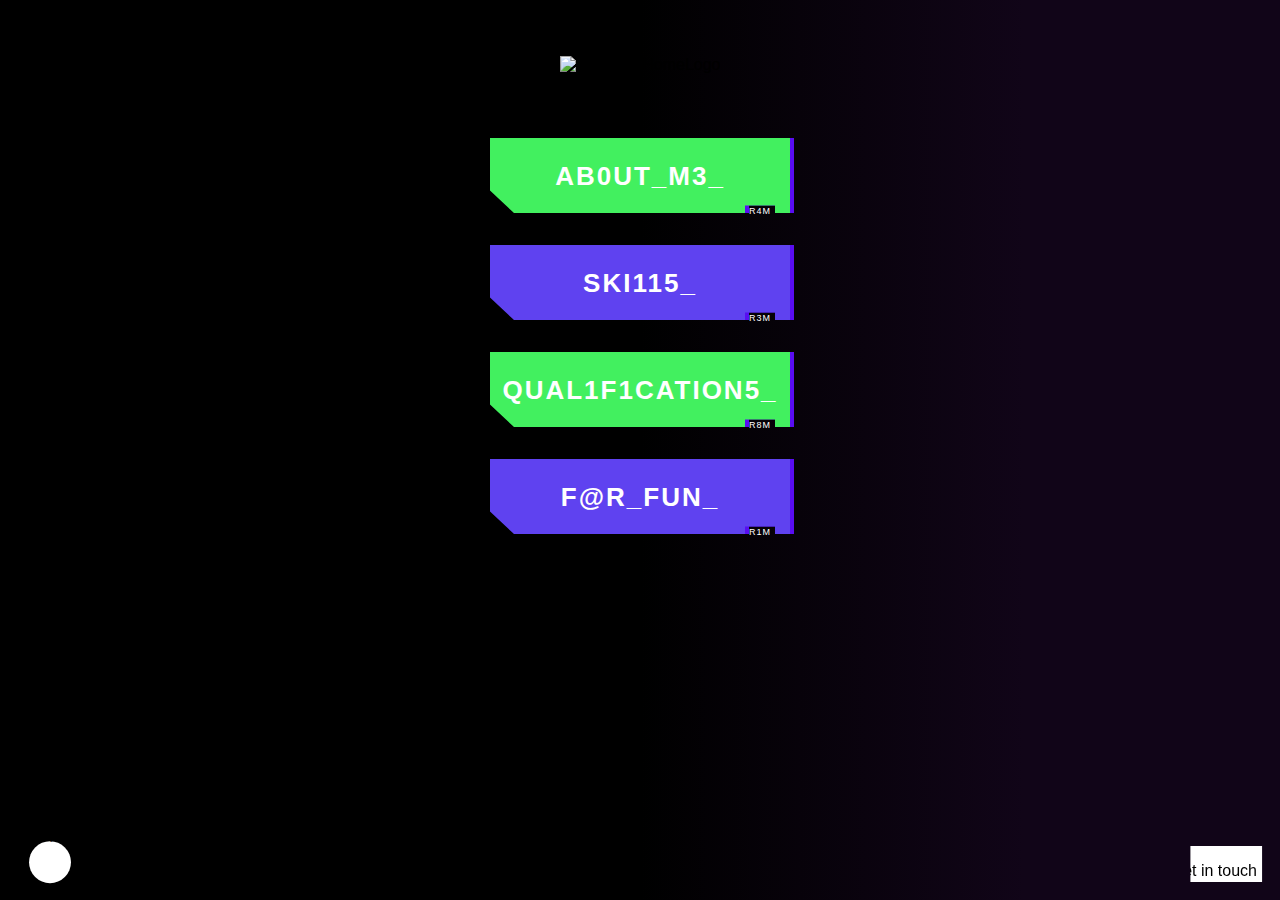
==== index.html @ 0bc03e81 "Rename Index.html to index.html" ====
<!DOCTYPE html>
<html lang="en">

<head>
  <link href="https://cdn.jsdelivr.net/npm/bootstrap@5.2.1/dist/css/bootstrap.min.css" rel="stylesheet" integrity="sha384-iYQeCzEYFbKjA/T2uDLTpkwGzCiq6soy8tYaI1GyVh/UjpbCx/TYkiZhlZB6+fzT" crossorigin="anonymous">
    <link rel="stylesheet" href="/Styles.css">
    <title>Purple Dev</title>

</head>



<body class = backhome>
    <div class="LogoHome">
    <img src="Assets/Homepage/Logo.png" alt="Image of HomeLogo">
  </div>



  <a href="AboutMe.html"> 
      <button class="cybr-btn">
          Ab0ut_M3<span aria-hidden>_</span>
          <span aria-hidden class="cybr-btn__glitch">About_Me</span>
          <span aria-hidden class="cybr-btn__tag">R4m</span>      
        </button>
    </a>

    <a href="Skills.html"> 
      <button class="cybr-btn" style="--primary-hue: 250">
        Ski115<span aria-hidden>_</span>
        <span aria-hidden class="cybr-btn__glitch">Skills</span>
        <span aria-hidden class="cybr-btn__tag">R3m</span>
      </button>
    </a>

    <a href="Qualifications.html"> 
      <button class="cybr-btn">
        Qual1f1cation5<span aria-hidden>_</span>
        <span aria-hidden class="cybr-btn__glitch">Qualifications</span>
        <span aria-hidden class="cybr-btn__tag">R8m</span>
      </button>
    </a>

    <a href="For_Fun.html"> 
      <button class="cybr-btn" style="--primary-hue: 250">
      f@r_fun<span aria-hidden>_</span>
      <span aria-hidden class="cybr-btn__glitch">For_Fun</span>
      <span aria-hidden class="cybr-btn__tag">R1m</span>
    </button>
  </a>



    <div class="card" tabindex="0">
      <h1 class="card__title">Welcome</h1>
      <span aria-hidden class="card__glitch">01010000-01110101-01110010-01110000-01101100-01100101</span>
      <p class="card__description">This is my online CV. Please click the page you would like to visit.</p>
    </div>


    <div class="GetInTouchButton">
      <p class="GetInTouchText">Get in touch</p>
      <p aria-hidden class="GetInTouchDescription"> Mail: rasmus.munk01@gmail.com <br> Telefon: <br> 30745399</p>
    </div>



</body>

</html>
---- Styles.css ----
/*#region Background*/
.backhome {
  display: flex;
  align-items: center;
  flex-direction: column;
  justify-content: center;
  font-family: 'Cyber', sans-serif;
  background: linear-gradient(90deg, #000000 50%, #110518 80%), #242324;
  --primary-hue: #000000;
  --second-hue: #110518;
  --third-hue: #242324;
  animation: backmove 6s infinite;
  }

  @keyframes backmove {
    0% {background: linear-gradient(90deg, --primary-hue 50%,  --second-hue 80%),   --third-hue;}
    5% {background: linear-gradient(90deg, --primary-hue 48%,  --second-hue 79%),   --third-hue;}
    10% {background: linear-gradient(90deg, --primary-hue0 46%,  --second-hue 78%),   --third-hue;}
    15% {background: linear-gradient(90deg, --primary-hue 44%,  --second-hue 77%),   --third-hue;}
    20% {background: linear-gradient(90deg, --primary-hue 42%, --second-hue 76%),   --third-hue;}
    25% {background: linear-gradient(90deg, --primary-hue 40%, --second-hue 75%),   --third-hue;}
    30% {background: linear-gradient(90deg, --primary-hue 38%, --second-hue 74%),   --third-hue;}
    35% {background: linear-gradient(90deg, --primary-hue 36%, --second-hue 73%),   --third-hue;}
    40% {background: linear-gradient(90deg, --primary-hue 34%, --second-hue 72%),   --third-hue;}
    45% {background: linear-gradient(90deg, --primary-hue 32%, --second-hue 71%),   --third-hue;}
    50% {background: linear-gradient(90deg, --primary-hue 30%, --second-hue 70%),   --third-hue;}
    55% {background: linear-gradient(90deg, --primary-hue 32%, --second-hue 71%),   --third-hue;}
    60% {background: linear-gradient(90deg, --primary-hue 34%, --second-hue 72%),   --third-hue;}
    65% {background: linear-gradient(90deg, --primary-hue 36%, --second-hue 73%),   --third-hue;}
    70% {background: linear-gradient(90deg, --primary-hue 38%, --second-hue 74%),   --third-hue;}
    75% {background: linear-gradient(90deg, --primary-hue 40%, --second-hue 75%),   --third-hue;}
    80% {background: linear-gradient(90deg, --primary-hue 42%, --second-hue 76%),   --third-hue;}
    85% {background: linear-gradient(90deg, --primary-hue 44%, --second-hue 77%),   --third-hue;}
    90% {background: linear-gradient(90deg, --primary-hue 46%, --second-hue 78%),   --third-hue;}
    95% {background: linear-gradient(90deg, --primary-hue 48%, --second-hue 79%),   --third-hue;}
    100% {background: linear-gradient(90deg, --primary-hue 50%, --second-hue 80%),   --third-hue;}
  }
  
.backAbout {
  display: flex;
  flex-direction: column;
  align-items: center;
  justify-content: center;
  background: linear-gradient(90deg, #ffffff 50%, #ffdbdb 80%), #ffaaaa;
  --primary-hue: #ffffff;
  --second-hue: #ffdbdb;
  --third-hue: #ffaaaa;
  animation: backmove 6s infinite;
}

.backQual
{

  background:#36052a;

}

.SkillsBody{
  background-color: #ffffff;
}

/*#endregion Background*/


/*#region GetInTouchButton */

.GetInTouchButton{
  position: absolute;
  right: 0%;
  width: 14%;
  height: 20%;
  bottom: 2%;
  font-family: 'Cyber', sans-serif;
  clip-path: polygon(90% 80%, 90% 100%, 50% 100%, 50% 80%);
  border-radius: 20px;
  box-shadow: 0px 3px 9px rgba(0, 0, 0, 0.12), 0px 3px 18px rgba(0, 0, 0, 0.08);
  background: #ffffff;
  text-align: center;
}

.GetInTouchText{
position: fixed;
display: flex;
top: 94%;
right: 1.8%;
}

.GetInTouchDescription{
  display: none;
}

.GetInTouchButton:hover .GetInTouchText{
  display: none;
}
.GetInTouchButton:hover .GetInTouchDescription{
display: flex;
}

.GetInTouchButton:hover{
  position: absolute;
  right: 2%;
  width: 13%;
  height: 15%;
  bottom: 2%;
  font-family: 'Cyber', sans-serif;
  clip-path: circle(100%);
  border-radius: 20px;
  box-shadow: 0px 3px 9px rgba(0, 0, 0, 0.12), 0px 3px 18px rgba(0, 0, 0, 0.08);
  background: #ffffff;
  outline: none;

}



/*#endregion GetInTouchButton */


/*#region Logos*/
.LogoHome{
    margin: 0;
    margin-bottom: 2rem;
    padding-top: 3rem;
    text-align: center;

}
/*#endregion Logos*/


/*#region Clitch_Buttons */

@font-face {
font-family: Cyber;
src: url("https://assets.codepen.io/605876/Blender-Pro-Bold.otf");
font-display: swap;
}

* {
box-sizing: border-box;
}



.cybr-btn + .cybr-btn {
margin-top: 2rem;
}

.cybr-btn {
  margin-top: 2rem;
--primary: hsl(var(--primary-hue), 85%, calc(var(--primary-lightness, 50) * 1%));
--shadow-primary: hsl(var(--shadow-primary-hue), 90%, 50%);
--primary-hue: 490;
--primary-lightness: 60;
--color: hsl(0, 0%, 100%);
--font-size: 26px;
--shadow-primary-hue: 260;
--label-size: 9px;
--shadow-secondary-hue: 60;
--shadow-secondary: hsl(var(--shadow-secondary-hue), 90%, 60%);
--clip: polygon(0 0, 100% 0, 100% 100%, 95% 100%, 95% 90%, 85% 90%, 85% 100%, 8% 100%, 0 70%);
--border: 4px;
--shimmy-distance: 5;
--clip-one: polygon(0 2%, 100% 2%, 100% 95%, 95% 95%, 95% 90%, 85% 90%, 85% 95%, 8% 95%, 0 70%);
--clip-two: polygon(0 78%, 100% 78%, 100% 100%, 95% 100%, 95% 90%, 85% 90%, 85% 100%, 8% 100%, 0 78%);
--clip-three: polygon(0 44%, 100% 44%, 100% 54%, 95% 54%, 95% 54%, 85% 54%, 85% 54%, 8% 54%, 0 54%);
--clip-four: polygon(0 -5%, 100% 0, 100% 0, 95% 0, 95% 0, 85% 0, 85% 0, 8% 0, 0 0);
--clip-five: polygon(0 -4%, 100% 0, 100% 0, 95% 0, 95% 0, 85% 0, 85% 0, 8% 0, 0 0);
--clip-six: polygon(0 40%, 100% 40%, 100% 85%, 95% 85%, 95% 85%, 85% 85%, 85% 85%, 8% 85%, 0 70%);
--clip-seven: polygon(0 63%, 100% 63%, 100% 80%, 95% 80%, 95% 80%, 85% 80%, 85% 80%, 8% 80%, 0 70%);
font-family: 'Cyber', sans-serif;
color: var(--color);
cursor: pointer;
background: transparent;
text-transform: uppercase;
font-size: var(--font-size);
outline: transparent;
letter-spacing: 2px;
position: relative;
font-weight: 700;
border: 0;
min-width: 300px;
height: 75px;
line-height: 75px;
transition: background 0.2s;
}

.cybr-btn-small{
position: absolute;
top: calc(var(--border) * -1);
left: calc(var(--border) * -1);
right: calc(var(--border) * -1);
bottom: calc(var(--border) * -1);
}

.cybr-btn:hover {
--primary: hsl(var(--primary-hue), 85%, calc(var(--primary-lightness, 50) * 0.8%));
}
.cybr-btn:active {
--primary: hsl(var(--primary-hue), 85%, calc(var(--primary-lightness, 50) * 0.6%));
}

.cybr-btn:after,
.cybr-btn:before {
content: '';
position: absolute;
top: 0;
left: 0;
right: 0;
bottom: 0;
clip-path: var(--clip);
z-index: -1;
}

.cybr-btn:before {
background: var(--shadow-primary);
transform: translate(var(--border), 0);
}

.cybr-btn:after {
background: var(--primary);
}

.cybr-btn__tag {
position: absolute;
padding: 1px 4px;
letter-spacing: 1px;
line-height: 1;
bottom: -5%;
right: 5%;
font-weight: normal;
color: hsl(0, 0%, 100%);
font-size: var(--label-size);
}

.cybr-btn__glitch {
position: absolute;
top: calc(var(--border) * -1);
left: calc(var(--border) * -1);
right: calc(var(--border) * -1);
bottom: calc(var(--border) * -1);
background: var(--shadow-primary);
text-shadow: 2px 2px var(--shadow-primary), -2px -2px var(--shadow-secondary);
clip-path: var(--clip);
animation: glitch 3s infinite;
display: none;
}

.cybr-btn:hover .cybr-btn__glitch {
display: block;
}

.cybr-btn__glitch:before {
content: '';
position: absolute;
top: calc(var(--border) * 1);
right: calc(var(--border) * 1);
bottom: calc(var(--border) * 1);
left: calc(var(--border) * 1);
clip-path: var(--clip);
background: var(--primary);
z-index: -1;
}


@keyframes glitch {
0% {
  clip-path: var(--clip-one);
}
2%, 8% {
  clip-path: var(--clip-two);
  transform: translate(calc(var(--shimmy-distance) * -1%), 0);
}
6% {
  clip-path: var(--clip-two);
  transform: translate(calc(var(--shimmy-distance) * 1%), 0);
}
9% {
  clip-path: var(--clip-two);
  transform: translate(0, 0);
}
10% {
  clip-path: var(--clip-three);
  transform: translate(calc(var(--shimmy-distance) * 1%), 0);
}
13% {
  clip-path: var(--clip-three);
  transform: translate(0, 0);
}
14%, 21% {
  clip-path: var(--clip-four);
  transform: translate(calc(var(--shimmy-distance) * 1%), 0);
}
25% {
  clip-path: var(--clip-five);
  transform: translate(calc(var(--shimmy-distance) * 1%), 0);
}
30% {
  clip-path: var(--clip-five);
  transform: translate(calc(var(--shimmy-distance) * -1%), 0);
}
35%, 45% {
  clip-path: var(--clip-six);
  transform: translate(calc(var(--shimmy-distance) * -1%));
}
40% {
  clip-path: var(--clip-six);
  transform: translate(calc(var(--shimmy-distance) * 1%));
}
50% {
  clip-path: var(--clip-six);
  transform: translate(0, 0);
}
55% {
  clip-path: var(--clip-seven);
  transform: translate(calc(var(--shimmy-distance) * 1%), 0);
}
60% {
  clip-path: var(--clip-seven);
  transform: translate(0, 0);
}
31%, 61%, 100% {
  clip-path: var(--clip-four);
}
}


/*#endregion Clitch_Buttons */



/*#region Info_Button */

.card {
  position: absolute;
  left: 0rem;
  bottom: 0.5rem;
  padding: 42px 30px;
  -webkit-clip-path: circle(4% at 7% 85%);
          clip-path: circle(4% at 7% 85%);
  transition: all ease-in-out 0.5s;
  background-color: #ffffff;
  animation: Bounce 2s infinite;
--primary: hsl(var(--primary-hue), 85%, calc(var(--primary-lightness, 50) * 1%));
--shadow-primary: hsl(var(--shadow-primary-hue), 90%, 50%);
--primary-hue: 40;
--primary-lightness: 60;
--color: hsl(0, 0%, 0%);
--shadow-primary-hue: 260;
--shadow-secondary-hue: 60;
--shadow-secondary: hsl(var(--shadow-secondary-hue), 90%, 60%);
--clip: polygon(0 5%, 500% 0, 500% 100%, 555% 500%, 925% 905%, 85% 90%, 85% 100%, 800% 102%, 0 10%);
--shimmy-distance: 5;
--clip-one: polygon(0 2%, 100% 2%, 100% 95%, 95% 95%, 95% 90%, 85% 80%, 85% 95%, 8% 95%, 0 70%);
--clip-two: polygon(0 78%, 100% 78%, 100% 100%, 95% 100%, 95% 90%, 85% 90%, 85% 100%, 8% 100%, 0 78%);
--clip-three: polygon(0 44%, 100% 44%, 100% 54%, 95% 54%, 95% 54%, 85% 54%, 85% 54%, 8% 54%, 0 54%);
--clip-four: polygon(0% 95%, 100% 0, 100% 0, 95% 0, 95% 0, 85% 0, 85% 0, 8% 0, 0 0);
--clip-five: polygon(0 80%, 100% 0, 100% 0, 95% 0, 95% 0, 85% 0, 85% 0, 8% 0, 0 0);
--clip-six: polygon(0 20%, 100% 40%, 100% 85%, 95% 85%, 95% 85%, 85% 85%, 85% 85%, 8% 85%, 0 70%);
--clip-seven: polygon(0 63%, 100% 63%, 100% 80%, 95% 80%, 95% 80%, 85% 80%, 85% 80%, 8% 80%, 0 70%);
font-family: 'Cyber', sans-serif;
color: var(--color);
text-transform: uppercase;
font-size: var(--font-size);
outline: transparent;
border: 0;
transition: background 0.2s;
}

.card__glitch {
  position: absolute;
  top: calc(var(--border) * -1);
  left: calc(var(--border) * -1);
  right: calc(var(--border) * -1);
  bottom: calc(var(--border) * -1);
  background: var(--shadow-primary);
  text-shadow: 2px 2px var(--shadow-primary), -2px -2px var(--shadow-secondary);
  clip-path: var(--clip);
  animation: glitch 2s infinite;
  display: none;
  }

  .card:hover .card__glitch {
    display: block;
    }
    
    .card__glitch:before {
    content: '';
    position: absolute;
    top: calc(var(--border) * 1);
    right: calc(var(--border) * 1);
    bottom: calc(var(--border) * 1);
    left: calc(var(--border) * 1);
    clip-path: var(--clip);
    background: var(--primary);
    z-index: -1;
    }


.card__title {
  margin: 0;
  font-size: 3em;
  line-height: 1.8;
}
.card__description {
  margin: 0;
  font-size: 1.1em;
  line-height: 1.6;
}

.card__reference {
  display: inline-block;
  border-bottom: 1px solid transparent;
  color: #721285;
  text-decoration: none;
  transition: ease-in 0.3s;
}
.card__reference:hover {
  border-bottom-color: #721285;
}
.card:hover, .card:focus {
  -webkit-clip-path: circle(75%);
          clip-path: circle(75%);
  border-radius: 20px;
  box-shadow: 0px 3px 9px rgba(0, 0, 0, 0.12), 0px 3px 18px rgba(0, 0, 0, 0.08);
  background: #ffffff;
  outline: none;
  animation: Bounce step-start;
}

.card:focus {
  box-shadow: 0px 3px 9px rgba(0, 0, 0, 0.12), 0px 3px 18px rgba(0, 0, 0, 0.08), 0px 0px 0px 4px rgba(0, 0, 0, 0.2);
}

@keyframes Bounce {
  0% {
    bottom: 1rem;
  }
  5% {
    bottom: 0.90rem;
  }
  10% {
    bottom: 0.80rem;
  }
  15% {
    bottom: 0.70rem;
  }
  20% {
    bottom: 0.60rem;
  }
  25% {
    bottom: 0.50rem;
  }
  30% {
    bottom: 0.40rem;
  }
  35% {
    bottom: 0.30rem;
  }
  40% {
    bottom: 0.20rem;
  }
  45% {
    bottom: 0.10rem;
  }
  50% {
    bottom: -0rem;
  }
  55% {
    bottom: 0.20em;
  }
  60% {
    bottom: 0.30rem;
  }
  75% {
    bottom: 0.40rem;
  }
  70% {
    bottom: 0.50rem;
  }
  75% {
    bottom: 0.60rem;
  }
  80% {
    bottom: 0.7rem;
  }
  85% {
    bottom: 0.8rem;
  }
  90% {
    bottom: 0.9rem;
  }
  100% {
    bottom: 1rem;
  }

}

/*#endregion Info_Button */



/*#region glitch_rotated */


.glitch_rotated{
  margin-top: 0rem;
  --primary: hsl(var(--primary-hue), 85%, calc(var(--primary-lightness, 50) * 1%));
  --shadow-primary: hsl(var(--shadow-primary-hue), 90%, 50%);
  --primary-hue: 460;
  --primary-lightness: 60;
  --color: #ffaaaa;
  --font-size: 26px;
  --shadow-primary-hue: 00;
  --label-size: 100px;
  --shadow-secondary-hue: #ffaaaa;
  --shadow-secondary: hsl(var(--shadow-secondary-hue), 90%, 60%);
  --clip: polygon(0 0, 100% 0, 100% 100%, 95% 100%, 95% 90%, 85% 90%, 85% 100%, 8% 100%, 0 70%);
  --border: 9px;
  --shimmy-distance: 4;
  --clip-one: polygon(0 8%, 100% 2%, 100% 95%, 95% 95%, 95% 90%, 85% 90%, 85% 95%, 10% 95%, 0 10%);
  --clip-two: polygon(0 78%, 100% 78%, 100% 100%, 95% 100%, 95% 90%, 85% 90%, 85% 100%, 0% 100%, 0 10%);
  --clip-three: polygon(0 44%, 100% 44%, 100% 100%, 95% 54%, 95% 54%, 85% 54%, 85% 54%, 0% 54%, 0 10%);
  --clip-four: polygon(0 -5%, 100% 0, 100% 0, 95% 0, 95% 0, 95% 0, 85% 0, 8% 0, 0% 0);
  --clip-five: polygon(0 -4%, 100% 0, 100% 0, 95% 0, 95% 0, 85% 0, 85% 0, 8% 0, 0% 0);
  --clip-six: polygon(0 40%, 100% 40%, 100% 85%, 95% 85%, 95% 85%, 85% 85%, 85% 85%, 0% 80%, 0 10%);
  --clip-seven: polygon(0 63%, 100% 63%, 100% 80%, 95% 80%, 95% 80%, 85% 80%, 85% 80%, 0% 80%, 0 10%);

  font-family: 'Cyber', sans-serif;
  color: var(--color);
  background: transparent;
  text-transform: uppercase;
  font-size: var(--font-size);
  outline: transparent;
  letter-spacing: 2px;
  position: fixed;
  font-weight: 700;
  border: 0;
  min-width: 900px;
  height: 75px;
  line-height: 100px;
  transition: background 0.2s;
  

}

.glitch_rotated__glitch {
  position: absolute;
  top: calc(var(--border) * -1);
  left: calc(var(--border) * -1);
  right: calc(var(--border) * -1);
  bottom: calc(var(--border) * -1);
  background: red;
  text-shadow: 2px 2px var(--shadow-primary), -2px -2px var(--shadow-secondary);
  clip-path: var(--clip);
  animation: glitch 5s infinite; 
  }


/*#endregion glitch_rotated */



/*#region Goose */
.Goose{
  margin-left: -43rem;
  margin-top: 8rem;
}

/*#endregion Goose */



/*#region AboutText */
.AboutText{
  font-size: 120%;
  text-align: left;
  position: fixed;
  margin-left: 0rem;
  margin-top: 8rem;
  width: 39rem;
  
  
}

/*#endregion AboutText */



/*#region Sidebox */

ul 
{
  position: fixed;
  padding: 3rem;
  font-size: 2rem;
}

.SideBox
{
  position: fixed;
  margin-top: -15rem;
  margin-left: 50rem;
}

/*#endregion Sidebox */


/*#region Whale And Water */




.Box{
  margin-top: 26.6rem;
  border-top: 5px solid #333;
  z-index:-3;
  position: fixed;
}


.Water{
position: fixed;
margin-top: 26.6rem;
border-top: 5px solid #333;
opacity: 0.2;
z-index: -1;
}

.WaterSlide{
  position: relative;
  overflow: hidden;

}

.images
{
  align-items: center;
  position: absolute;
  right: 0;
  height: 100%;
  width: 300%;
  animation: slideshow 20s linear infinite;
}

@keyframes slideshow {
  0% {left: 0%}
  100% {left: -100%;}
}

.scene {
  width: 500px;
  height: 500px;
  position: fixed;
  top: 50%;
  left: 50%;
  transform: translate(-50%,-50%);
}

.upper {
  width: 100%;
  height: 300px;
  position: absolute;
  top: 0;
  left: 0;
  box-sizing: border-box;
}

.moon {
  width: 400px;
  height: 400px;
  border-radius:50%;
  background-color: deeppink;
  position: absolute;
  bottom: -150px;
  left: 50px;
  border: 5px solid #333;
  box-sizing: border-box;
  box-shadow: inset 0 -160px mediumvioletred;
  opacity: 0.9;
}

.crater1 {
  width: 20px;
  height: 20px;
  border-radius: 50% ;
  position: absolute;
  top: 20px;
  right: 150px;
  background-color: mediumvioletred;
  opacity: 0.2;
  border: 1px solid #333;
}

.crater2 {
  width: 50px;
  height: 50px;
  border-radius: 50% ;
  position: absolute;
  top: 70px;
  right: 180px;
  background-color: mediumvioletred;
  opacity: 0.2;
  border: 1px solid #333;
}

.cloud1 {
  width: 200px;
  height: 150px;
  position: absolute;
  top: 100px;
  right: -50px;
  animation: float2 4s ease-in-out infinite alternate;
}

.cloud2 {
  width: 200px;
  height: 150px;
  position: absolute;
  top: 0;
  left: 0;
  animation: float1 4s ease-in-out infinite alternate;
}

@keyframes float1 {
  from {transform: translateX(-50px);}
  to {transform: translateX(50px);}
}

@keyframes float2 {
  from {transform: translateX(50px);}
  to {transform: translateX(-50px);}
}

.circle {
  width: 90px;
  height: 80px;
  position: absolute;
  top: 0;
  left: 60px;
  border-radius: 50%;
  background-color: #f844d4;
}

.circle::before {
  content: "";
  width: 80px;
  height: 80px;
  position: absolute;
  top: 30px;
  left: -40px;
  border-radius: 50%;
  background-color: #f844d4;
}

.circle::after {
  content: "";
  width: 80px;
  height: 80px;
  position: absolute;
  top: 30px;
  left: 40px;
  border-radius: 50%;
  background-color: #f844d4;
}

.filler {
  width: 145px;
  height: 40px;
  border-radius: 17px;
  position: absolute;
  top: 70px;
  left: 28px;
  background-color: #f844d4;
  box-shadow: inset 0 -5px #d433b4;
}

.star1 {
  width: 20px;
  height: 5px;
  border-radius: 5px;
  background-color: #6044f4;
  position: absolute;
  top: 20px;
  right: 0;
  animation: twinkle 1s  0.5s linear infinite alternate;
}

.star1::after {
  content: "";
  width: 5px;
  height: 20px;
  border-radius: 5px;
  background-color: #6044f4;
  position: absolute;
  top: -7px;
  right: 8px;
  animation: twinkle 1s  0.5s linear infinite alternate;
}

.star2 {
  width: 20px;
  height: 5px;
  border-radius: 5px;
  background-color: #6044f4;
  position: absolute;
  top: -20px;
  right: 200px;
  animation: twinkle 1s  0.5s linear infinite alternate;
}

.star2::after {
  content: "";
  width: 5px;
  height: 20px;
  border-radius: 5px;
  background-color: #6044f4;
  position: absolute;
  top: -7px;
  right: 8px;
  animation: twinkle 1s  0.5s linear infinite alternate;
}

.star3 {
  width: 20px;
  height: 5px;
  border-radius: 5px;
  background-color: #6044f4;
  position: absolute;
  top: 130px;
  left: -20px;
  animation: twinkle 1s  0.5s linear infinite alternate;
}

.star3::after {
  content: "";
  width: 5px;
  height: 20px;
  border-radius: 5px;
  background-color: #6044f4;
  position: absolute;
  top: -7px;
  left: 8px;
  animation: twinkle 1s  0.5s linear infinite alternate;
}

@keyframes twinkle {
  to {background-color: #f844d4;}
}

.tail {
  width: 150px;
  height: 120px;
  position: absolute;
  bottom: -20px;
  left: 2px;
}

.left {
  width: 60px;
  height: 60px;
  border-radius: 50%;
  background-color: #6044f4;
  position: absolute;
  top: 20px;
  left: 25px;
  border: 1px solid #333;
  z-index: 1;
}

.left::before {
  content: "";
  width: 60px;
  height: 90px;
  border-bottom: 60px solid #6044f4;
  border-radius: 0 0 0 100%;
  position: absolute;
  top: -32px;
  left: -30px;
  animation: excite1 2s infinite alternate linear;
  transform-origin: right;
}

@keyframes excite1 {
  to {transform: rotateZ(-5deg);}
}

.right {
  width: 60px;
  height: 60px;
  border-radius: 50%;
  background-color: #6044f4;
  position: absolute;
  top: 20px;
  right: 25px;
  border: 1px solid #333;
  z-index: 1;
}

.right::after {
  content: "";
  width: 60px;
  height: 90px;
  border-bottom: 60px solid #6044f4;
  border-radius: 0 0 100% 0;
  position: absolute;
  top: -31px;
  right: -30px;
  animation: excite2 2s linear alternate infinite;
  transform-origin: left;
}

@keyframes excite2 {
  to {transform: rotateZ(5deg);}
}


.body {
  height: 80px;
  width: 58px;
  border-radius: 25px;
  position: absolute;
  bottom: -18px;
  left: 54px;
  background-color: #6044f4;
  transform: rotateZ(-10deg);
  border: 2px solid #333;
}

.drop {
  height: 13px;
  width: 13px;
  border-radius: 50%;
  background-color: rgb(204, 43, 204);
  position: absolute;
  bottom: -25px;
  right: 180px;
  animation: spray 3s ease-out infinite;
}

.drop::before {
  content: "";
  height: 10px;
  width: 10px;
  border-radius: 50%;
  background-color: rgb(204, 43, 204);
  position: absolute;
  bottom: 0;
  right: 0;
  animation: spray 3s 0.3s ease-out infinite;
}

.drop::after {
  content: "";
  height: 12px;
  width: 12px;
  border-radius: 50%;
  background-color: rgb(204, 43, 204);
  position: absolute;
  bottom: 0;
  right: 0;
  animation: spray 3s 0.7s ease-out infinite;
}

@keyframes spray {
  0% {transform: translateY(0);}
  30% {transform: translateY(-100px);}
  60% {transform: translateY(0);}
}


.lower {
  width: 100%;
  height: 203px;
  position: absolute;
  bottom: 0;
  left: 0;
  border-top: 5px solid #333;
  overflow: hidden;
}

.whale {
  width: 400px;
  height: 400px;
  border-radius: 300px;
  position: absolute;
  top: -250px;
  left: 50px;
  background-color: #6044f4;
  box-shadow: inset 0 -10px #6044f4;
  border: 5px solid #333;
  box-sizing: border-box;
  overflow: hidden;
}

.eye {
  width: 20px;
  height: 20px;
  border-radius: 50%;
  position: absolute;
  bottom: 110px;
  right: 120px;
  background-color: #333;
  animation: blink 2s linear infinite;
}

@keyframes blink {
  0% {transform: scaleY(0.1);}
  5% {transform: scaleY(0.1);}
  5.1% {transform: scaleY(1);}
}

.detail1 {
  width: 100px;
  height: 100px;
  border-radius: 50%;
  position: absolute;
  bottom: 10px;
  right: 0px;
  background-color: rgb(153, 180, 216);
  overflow: hidden;
  border: 2px solid #333;
  box-sizing: border-box;
}

.fin {
  width: 50px;
  height: 120px;
  border-radius: 40px;
  position: absolute;
  bottom: 0;
  right: 180px;
  background-color: #6044f4;
  border: 5px solid #333;
  border-top: 5px solid transparent;
  transform: rotateZ(15deg);
  box-shadow: inset 0 -10px darkslateblue;
  animation: swim 2s linear infinite alternate;
  transform-origin: top;
}

@keyframes swim {
  to {transform: rotateZ(20deg);}
}

.detail2 {
  width: 200px;
  height: 200px;
  border-radius: 50%;
  position: absolute;
  bottom: 0;
  right: 30px;
  border-bottom: 8px solid #333;
  border-right: 8px solid #333;
  transform: rotateZ(-50deg);
}

.detail2::before {
  content: "";
  width: 200px;
  height: 200px;
  border-radius: 50%;
  position: absolute;
  bottom: 20px;
  right: 10px;
  border-bottom: 8px solid #333;
  border-right: 8px solid #333;
}

.detail2::after {
  content: "";
  width: 200px;
  height: 200px;
  border-radius: 50%;
  position: absolute;
  bottom: 5px;
  right: 0;
  border-bottom: 8px solid #333;
  border-right: 8px solid #333;
}

/*#endregion Whale And Water*/


/*#region TextSkills */


@font-face {
  font-family: 'Lobster Two', cursive;
  font-family: 'Roboto Condensed', sans-serif;
  src: url('https://fonts.googleapis.com/css2?family=Lobster+Two:ital@1&family=Roboto+Condensed:ital,wght@0,400;0,700;1,300;1,700&display=swap');
  font-display: swap;
}

.TextHeadline{
  position: fixed;
  font-size: 800%;
  color: #ffffff;
  top: 23%;
  left: 3%;
  font-family: 'Lobster Two', cursive;
}

.FrontHead{
padding-bottom: 18%;
}

.TextNormal{
  position: fixed;
  font-size: 200%;
  color: #ffffff;
  font-family: 'Lobster Two', cursive;
  width: 30%;
  left: 73%;
  top: 25%;
}

.FrontNormal{
  padding-bottom: 20%;

}


/*#endregion TextSkills */


/*#region PastelBoxes */

.BlueBoxes{

    height: 100%;

}

.PastelBlueBox{
  position: fixed;
  border: 7px solid rgb(0, 0, 0);
  z-index: -3;
}

.BoxBigText1{
  position: fixed;
  width: 30%;
  top: 24%;
  left: 61%;
  font-size: 200%;
}

.BoxText1{
  position: fixed;
  width: 30%;
  top: 30%;
  left: 61%;
}

.BoxBigText2{
  position: fixed;
  width: 23%;
  top: 61%;
  left: 41%;
  font-size: 200%;
}

.BoxText2{
  position: fixed;
  width: 23%;
  top: 67%;
  left: 41%;
}

.BoxBigText3{
  position: fixed;
  width: 30%;
  top: 28%;
  left: 2%;
  font-size: 200%;
}

.BoxText3{
  position: fixed;
  width: 20%;
  top: 35%;
  left: 2%;
}

.ImageRotation{
  position: fixed;
  animation: Rotation 7s linear infinite;
  animation-delay: -3s;
  z-index: -1;
  transform: rotate(20deg);
}

@keyframes Rotation {
  0% {left: 28%; top: -10%;}
  10% {left: 30%; top: 5%;}
  20% {left: 31%; top: 20%;}
  30% {left: 32%; top: 35%;}
  40% {left: 34%; top: 50%;}
  50% {left: 33.5%; top: 65%;}
  60% {left: 30.5%; top: 80%;}
  70% {left: 28.5%; top: 95%;}
  80% {left: 25.5%; top: 110%;}
  90% {left: 23.5%; top: 125%;}
  100% {left: 21.5%; top: 140%;}
}

/*#endregion PastelBoxes */
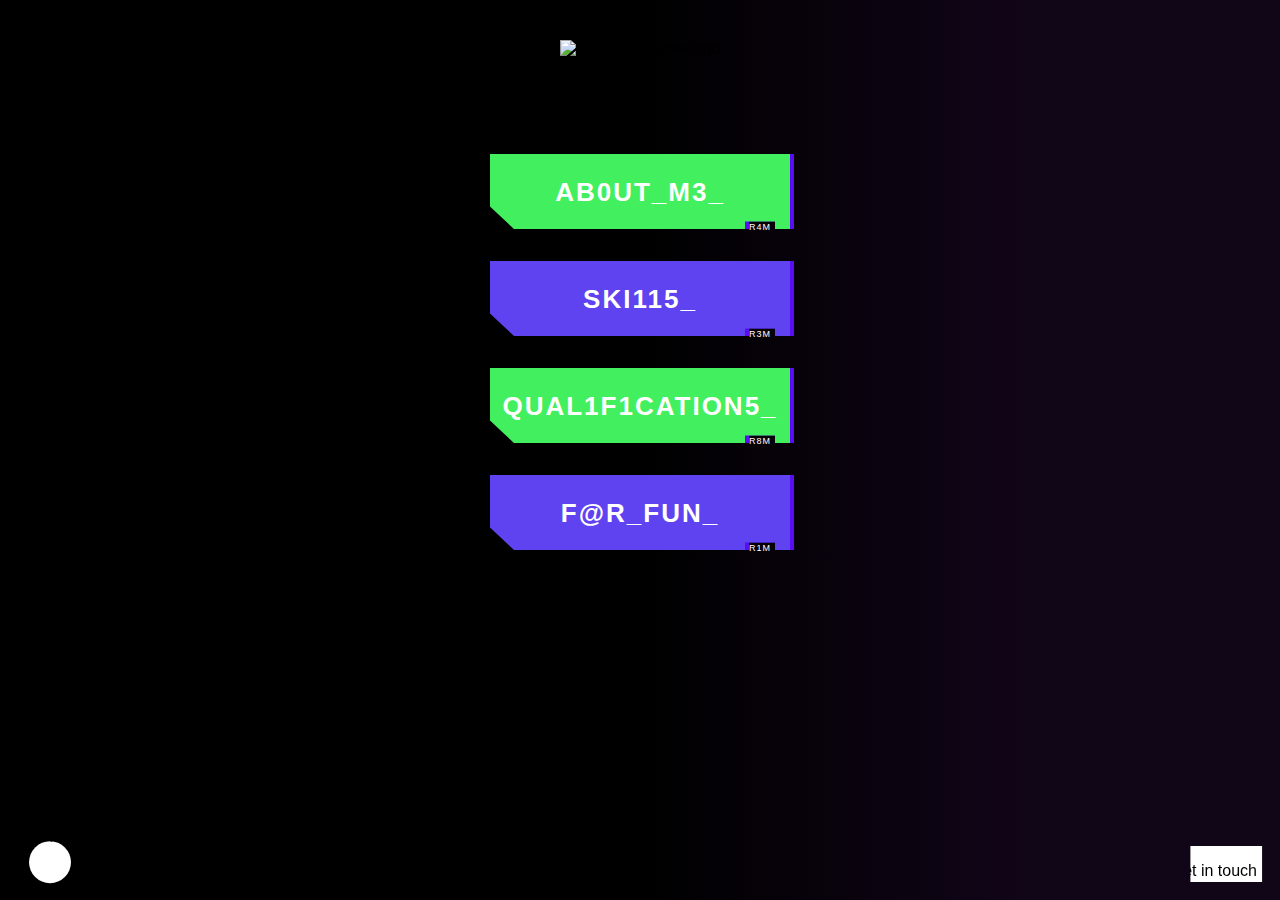
==== commit 024e330f: "lastpushtoday" ====
--- a/index.html
+++ b/index.html
@@ -5,14 +5,14 @@
   <link href="https://cdn.jsdelivr.net/npm/bootstrap@5.2.1/dist/css/bootstrap.min.css" rel="stylesheet" integrity="sha384-iYQeCzEYFbKjA/T2uDLTpkwGzCiq6soy8tYaI1GyVh/UjpbCx/TYkiZhlZB6+fzT" crossorigin="anonymous">
     <link rel="stylesheet" href="/Styles.css">
     <title>Purple Dev</title>
-
+    <meta content="width=device-width, initial-scale=1" name="viewport" />
 </head>
 
 
 
 <body class = backhome>
-    <div class="LogoHome">
-    <img src="Assets/Homepage/Logo.png" alt="Image of HomeLogo">
+    <div style="width: 100%; height: 100%;" class="LogoHome">
+    <img class="LogoHomepng" src="Assets/Homepage/Logo.png" alt="Image of HomeLogo">
   </div>
 
 
--- a/Styles.css
+++ b/Styles.css
@@ -64,6 +64,7 @@
 /*#endregion Background*/
 
 
+
 /*#region GetInTouchButton */
 
 .GetInTouchButton{
@@ -113,20 +114,67 @@
 
 }
 
-
+@media only screen and (max-width: 450px) {
+  .GetInTouchButton{
+    position: absolute;
+    right: 0%;
+    width: 50%;
+    height: 20%;
+    bottom: 2%;
+    font-family: 'Cyber', sans-serif;
+    clip-path: polygon(100% 80%, 100% 100%, 50% 100%, 50% 80%);
+    border-radius: 20px;
+    box-shadow: 0px 3px 9px rgba(0, 0, 0, 0.12), 0px 3px 18px rgba(0, 0, 0, 0.08);
+    background: #ffffff;
+    text-align: center;
+  }
+
+
+.GetInTouchButton:hover{
+  position: absolute;
+  right: 0%;
+  width: 62%;
+  height: 12%;
+  bottom: 2%;
+  font-family: 'Cyber', sans-serif;
+  clip-path: circle(100%);
+  border-radius: 20px;
+  box-shadow: 0px 3px 9px rgba(0, 0, 0, 0.12), 0px 3px 18px rgba(0, 0, 0, 0.08);
+  background: #ffffff;
+}
+
+}
 
 /*#endregion GetInTouchButton */
+
 
 
 /*#region Logos*/
 .LogoHome{
     margin: 0;
-    margin-bottom: 2rem;
-    padding-top: 3rem;
+    margin-bottom: 4rem;
+    padding-top: 2rem;
     text-align: center;
 
-}
+
+}
+
+.LogoHomepng{
+  width: 70%;
+}
+
+
+@media only screen and (min-width: 450px) {
+  .LogoHome{
+  }
+
+  .LogoHomepng{
+    width: 70%;
+  }
+}
+
 /*#endregion Logos*/
+
 
 
 /*#region Clitch_Buttons */
@@ -186,6 +234,8 @@
 transition: background 0.2s;
 }
 
+
+
 .cybr-btn-small{
 position: absolute;
 top: calc(var(--border) * -1);
@@ -328,6 +378,91 @@
 
 /*#endregion Clitch_Buttons */
 
+
+/*#region Clitchy_Menu */
+
+.cybr-btn_menu{
+  margin-top: 2rem;
+--primary: hsl(var(--primary-hue), 85%, calc(var(--primary-lightness, 50) * 1%));
+--shadow-primary: hsl(var(--shadow-primary-hue), 90%, 50%);
+--primary-hue: 490;
+--primary-lightness: 60;
+--color: hsl(0, 0%, 100%);
+--font-size: 26px;
+--shadow-primary-hue: 260;
+--label-size: 9px;
+--shadow-secondary-hue: 60;
+--shadow-secondary: hsl(var(--shadow-secondary-hue), 90%, 60%);
+--clip: polygon(0 0, 100% 0, 100% 100%, 95% 100%, 95% 90%, 85% 90%, 85% 100%, 8% 100%, 0 70%);
+--border: 4px;
+--shimmy-distance: 5;
+--clip-one: polygon(0 2%, 100% 2%, 100% 95%, 95% 95%, 95% 90%, 85% 90%, 85% 95%, 8% 95%, 0 70%);
+--clip-two: polygon(0 78%, 100% 78%, 100% 100%, 95% 100%, 95% 90%, 85% 90%, 85% 100%, 8% 100%, 0 78%);
+--clip-three: polygon(0 44%, 100% 44%, 100% 54%, 95% 54%, 95% 54%, 85% 54%, 85% 54%, 8% 54%, 0 54%);
+--clip-four: polygon(0 -5%, 100% 0, 100% 0, 95% 0, 95% 0, 85% 0, 85% 0, 8% 0, 0 0);
+--clip-five: polygon(0 -4%, 100% 0, 100% 0, 95% 0, 95% 0, 85% 0, 85% 0, 8% 0, 0 0);
+--clip-six: polygon(0 40%, 100% 40%, 100% 85%, 95% 85%, 95% 85%, 85% 85%, 85% 85%, 8% 85%, 0 70%);
+--clip-seven: polygon(0 63%, 100% 63%, 100% 80%, 95% 80%, 95% 80%, 85% 80%, 85% 80%, 8% 80%, 0 70%);
+font-family: 'Cyber', sans-serif;
+color: var(--color);
+cursor: pointer;
+background: transparent;
+text-transform: uppercase;
+font-size: var(--font-size);
+outline: transparent;
+letter-spacing: 2px;
+position: relative;
+font-weight: 700;
+border: 0;
+min-width: 300px;
+height: 75px;
+line-height: 75px;
+transition: background 0.2s;
+}
+
+.cybr-btn_menu:hover {
+  --primary: hsl(var(--primary-hue), 85%, calc(var(--primary-lightness, 50) * 0.8%));
+}
+.cybr-btn_menu:active {
+  --primary: hsl(var(--primary-hue), 85%, calc(var(--primary-lightness, 50) * 0.6%));
+}
+  
+.cybr-btn_menu:after,
+.cybr-btn_menu:before {
+  content: '';
+  position: absolute;
+  top: 0;
+  left: 0;
+  right: 0;
+  bottom: 0;
+  clip-path: var(--clip);
+  z-index: -1;
+}
+  
+.cybr-btn_menu:before {
+  background: var(--shadow-primary);
+  transform: translate(var(--border), 0);
+}
+  
+.cybr-btn_menu:after {
+  background: var(--primary);
+}
+
+.cybr-btn_menu:hover .cybr-btn__glitch {
+  display: block;
+}
+
+@media only screen and (max-width: 450px) {
+  .cybr-btn_menu{
+    --border: 2px;
+    margin-top: 1rem;
+    
+    
+  }
+}
+
+
+/*#endregion Clitchy_Menu */
 
 
 /*#region Info_Button */
@@ -607,6 +742,7 @@
 /*#endregion Sidebox */
 
 
+
 /*#region Whale And Water */
 
 
@@ -1083,6 +1219,7 @@
 /*#endregion Whale And Water*/
 
 
+
 /*#region TextSkills */
 
 
@@ -1123,6 +1260,7 @@
 
 
 /*#endregion TextSkills */
+
 
 
 /*#region PastelBoxes */
